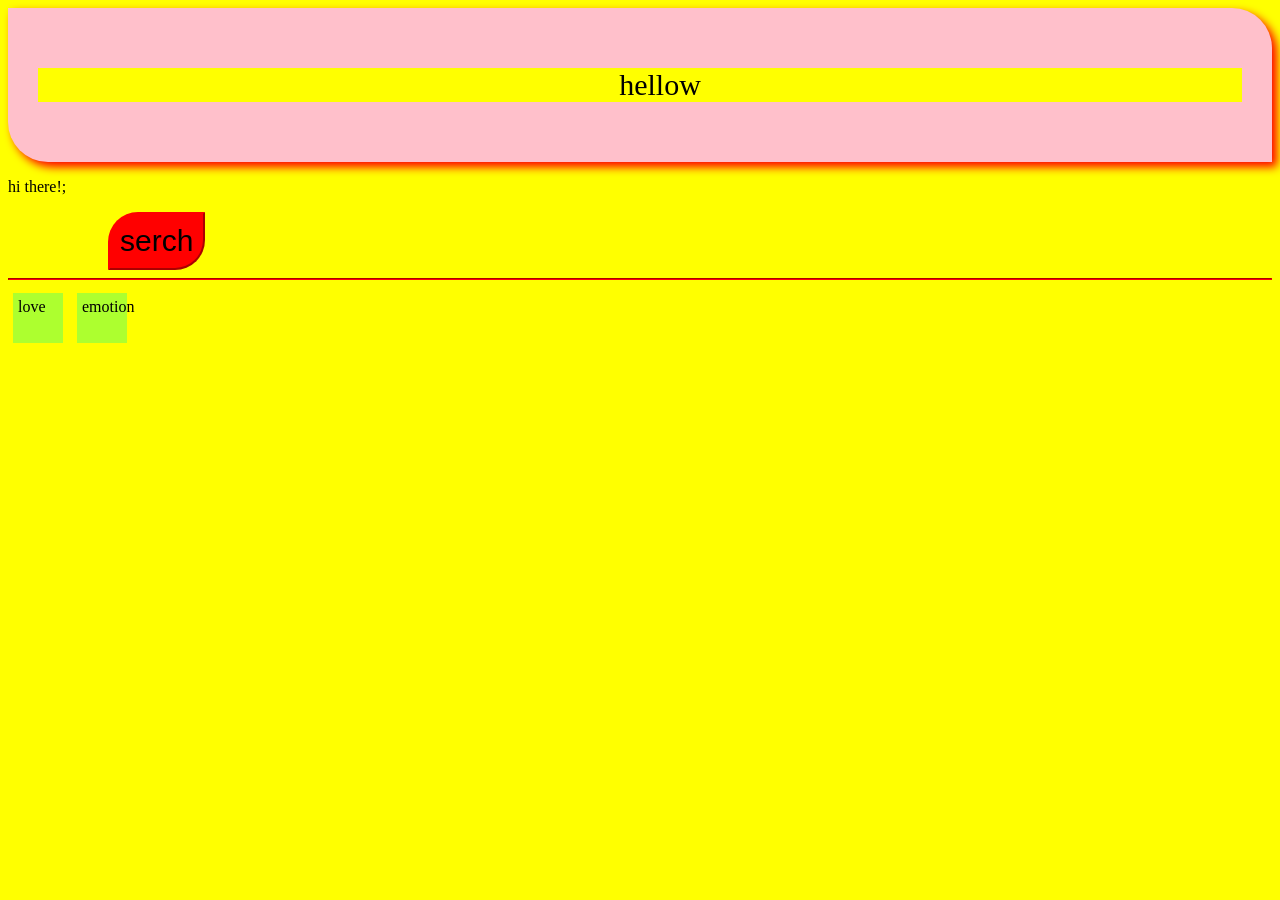
==== button.html @ b23a8c88 "First commit" ====
<!DOCTYPE html>
<html lang="en">

<head>
    <meta charset="UTF-8">
    <meta name="viewport" content="width=device-width, initial-scale=1.0">
    <title>Document</title>
    <style>
        * {
            box-sizing: border-box;
            background-color: yellow;
            border-color: red;
            border: 70%;
        }
        
        box.container {
            width: 70%;
            margin: auto;
            padding: 20px;
            box-shadow: 5px 4px 1px red;
            border: 23px 23px red;
        }
        
        .a {
            text-align: center;
            background-color: pink;
            font-size: 30px;
            box-shadow: 5px 5px 10px red;
            padding: 30px;
            border-top-right-radius: 40px;
            border-bottom-left-radius: 40px;
        }
        
        button {
            background-color: red;
            font-size: 30px;
            padding: 10px;
            margin-left: 100px;
            cursor: pointer;
            border-top-left-radius: 30px;
            border-bottom-right-radius: 30px;
        }
        
        .box {
            display: inline-block;
            width: 50px;
            height: 50px;
            border-color: yellow;
            background-color: greenyellow;
            padding-left: 5px;
            padding-right: 5px;
            padding-bottom: 5px;
            padding-top: 5px;
            margin: 5px 5px 5px 5px;
        }
    </style>
</head>

<body>
    <div class="a">
        <ul>
            <center>hellow</center>
        </ul>
    </div>
    <p id="message">hellow</p>
    <script>
        document.getElementById("message").innerHTML = "hi there!;"
    </script>
    <button>serch</button>
    <hr>
    <div class="box">love</div>
    <div class="box">emotion</div>
</body>

</html>
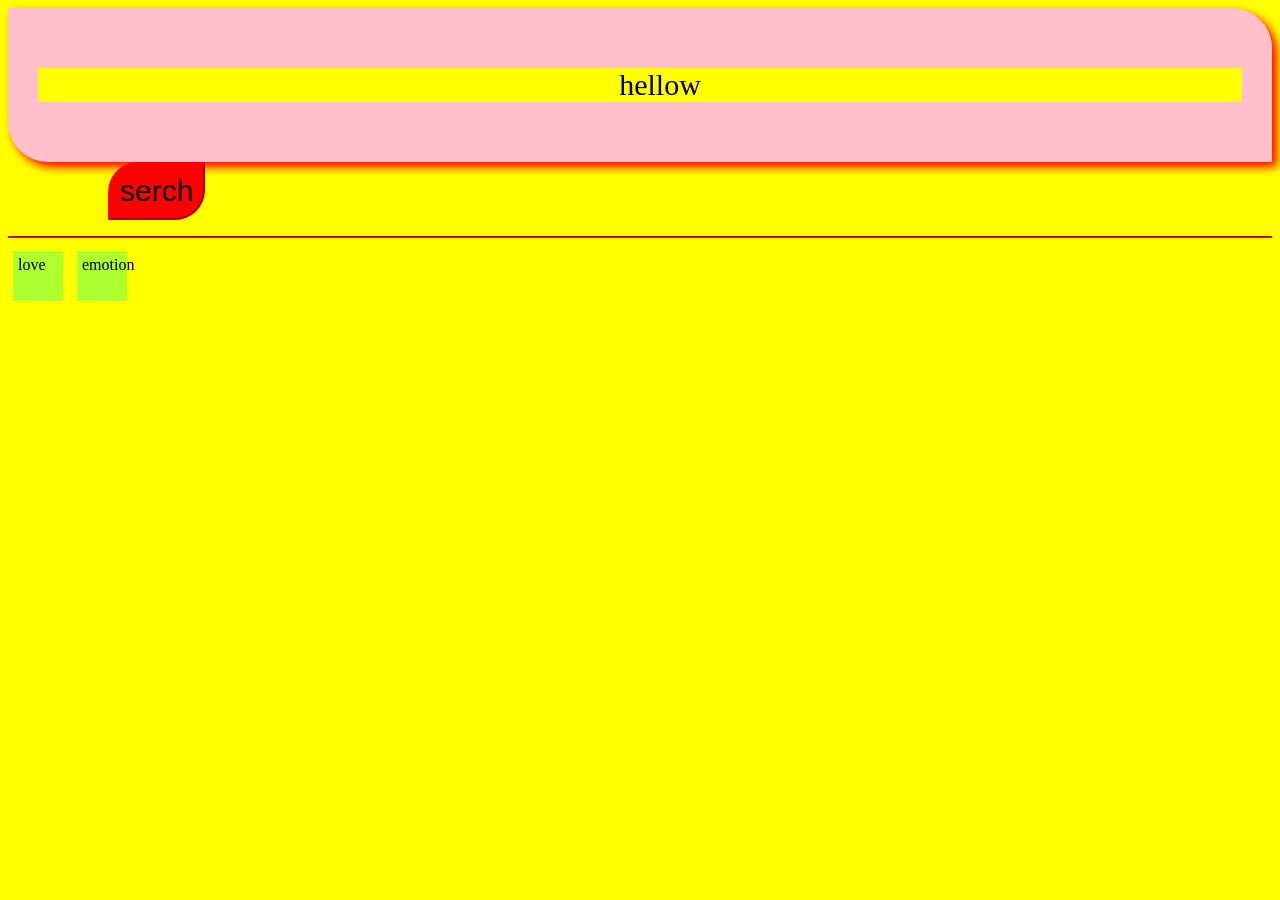
==== commit 56a3781f: "update my code" ====
--- a/button.html
+++ b/button.html
@@ -62,11 +62,17 @@
             <center>hellow</center>
         </ul>
     </div>
-    <p id="message">hellow</p>
+
+
+    <button id="button">serch</button>
+    <p id="message"></p>
     <script>
-        document.getElementById("message").innerHTML = "hi there!;"
+        let button = document.getElementById("button");
+        let message = document.getElementById("message");
+        button.addEventListener("click", function() {
+            message.textContent = "the serch button was clicked";
+        })
     </script>
-    <button>serch</button>
     <hr>
     <div class="box">love</div>
     <div class="box">emotion</div>
